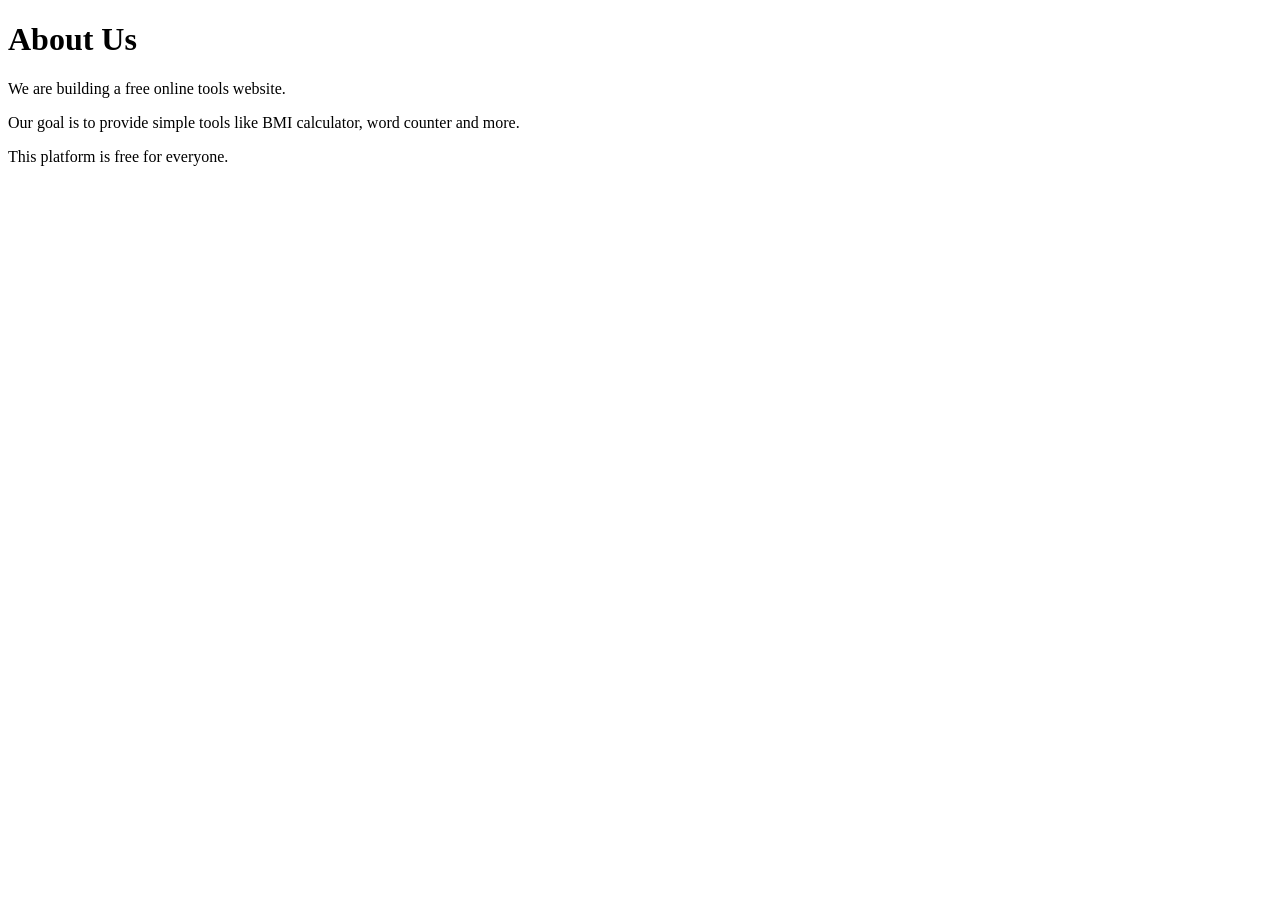
==== about.html @ d439e672 "Create about.html" ====
<!DOCTYPE html>
<html>
<head>
    <title>About Us</title>
</head>
<body>

<h1>About Us</h1>

<p>We are building a free online tools website.</p>

<p>Our goal is to provide simple tools like BMI calculator, word counter and more.</p>

<p>This platform is free for everyone.</p>

</body>
</html>
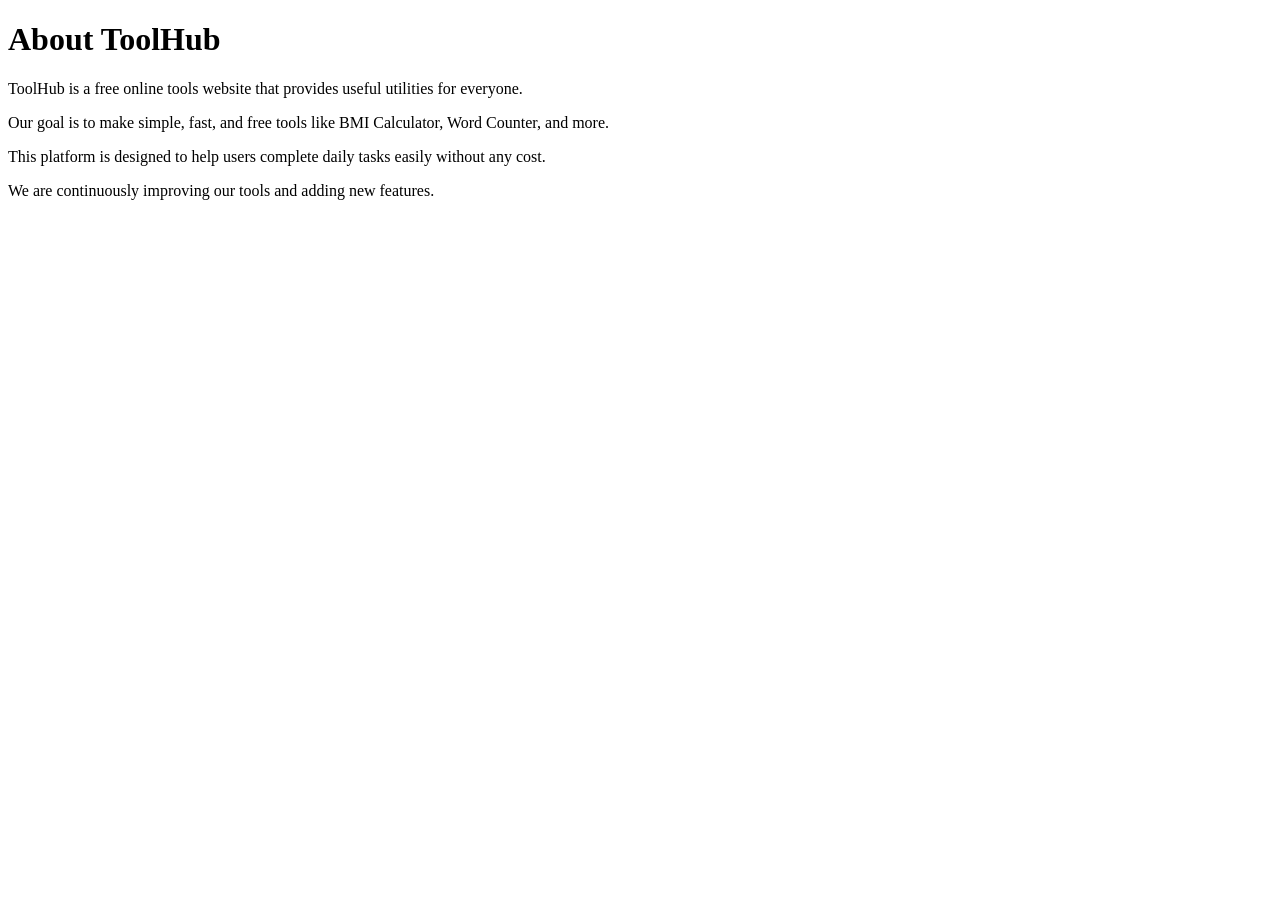
==== commit 6e3d4375: "fixed about.html" ====
--- a/about.html
+++ b/about.html
@@ -1,17 +1,21 @@
 <!DOCTYPE html>
-<html>
+<html lang="en">
 <head>
-    <title>About Us</title>
+    <meta charset="UTF-8">
+    <title>About Us - ToolHub</title>
 </head>
+
 <body>
 
-<h1>About Us</h1>
+<h1>About ToolHub</h1>
 
-<p>We are building a free online tools website.</p>
+<p>ToolHub is a free online tools website that provides useful utilities for everyone.</p>
 
-<p>Our goal is to provide simple tools like BMI calculator, word counter and more.</p>
+<p>Our goal is to make simple, fast, and free tools like BMI Calculator, Word Counter, and more.</p>
 
-<p>This platform is free for everyone.</p>
+<p>This platform is designed to help users complete daily tasks easily without any cost.</p>
+
+<p>We are continuously improving our tools and adding new features.</p>
 
 </body>
 </html>
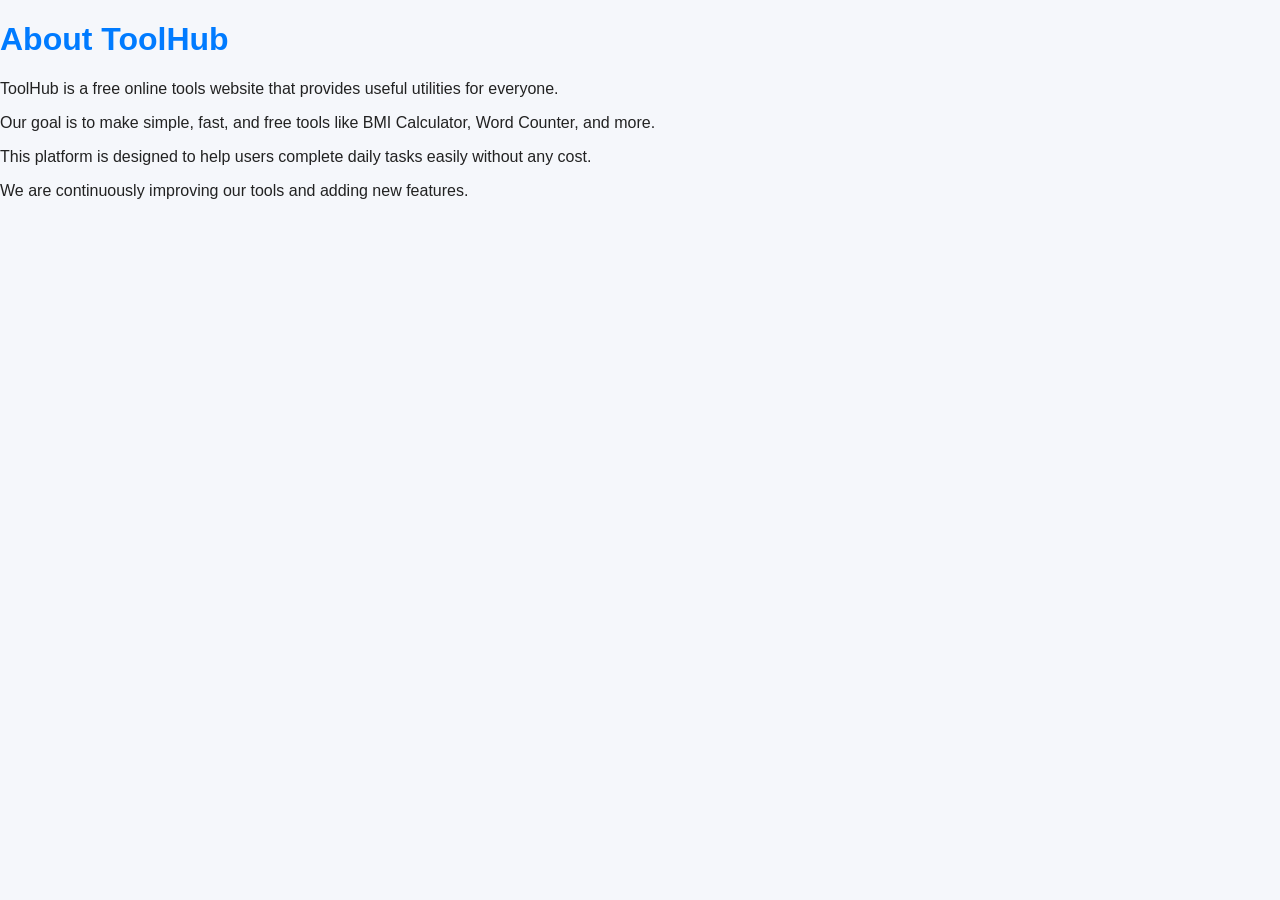
==== commit a063d670: "Update about.html" ====
--- a/about.html
+++ b/about.html
@@ -3,6 +3,9 @@
 <head>
     <meta charset="UTF-8">
     <title>About Us - ToolHub</title>
+
+    <!-- 👇 YE LINE ADD KARO -->
+    <link rel="stylesheet" href="style.css">
 </head>
 
 <body>
--- a/style.css
+++ b/style.css
@@ -0,0 +1,72 @@
+body {
+    font-family: 'Segoe UI', sans-serif;
+    margin: 0;
+    background: #f5f7fb;
+    color: #222;
+}
+
+/* HEADER */
+header {
+    background: #1e2a38;
+    padding: 15px 30px;
+    display: flex;
+    justify-content: space-between;
+    align-items: center;
+    color: white;
+}
+
+header a {
+    color: white;
+    margin-left: 15px;
+    text-decoration: none;
+}
+
+header a:hover {
+    text-decoration: underline;
+}
+
+/* PAGE CONTAINER */
+.container {
+    max-width: 800px;
+    margin: 60px auto;
+    background: white;
+    padding: 30px;
+    border-radius: 15px;
+    box-shadow: 0 5px 20px rgba(0,0,0,0.1);
+}
+
+/* HEADINGS */
+h1 {
+    color: #007bff;
+}
+
+/* BOX STYLE */
+.box {
+    background: #f1f1f1;
+    padding: 15px;
+    border-radius: 10px;
+    margin-top: 15px;
+}
+
+/* BUTTON */
+button {
+    background: #007bff;
+    color: white;
+    border: none;
+    padding: 10px 15px;
+    border-radius: 8px;
+    cursor: pointer;
+}
+
+button:hover {
+    background: #0056b3;
+}
+
+/* INPUT */
+input {
+    width: 90%;
+    padding: 10px;
+    margin: 10px 0;
+    border-radius: 8px;
+    border: 1px solid #ccc;
+}
